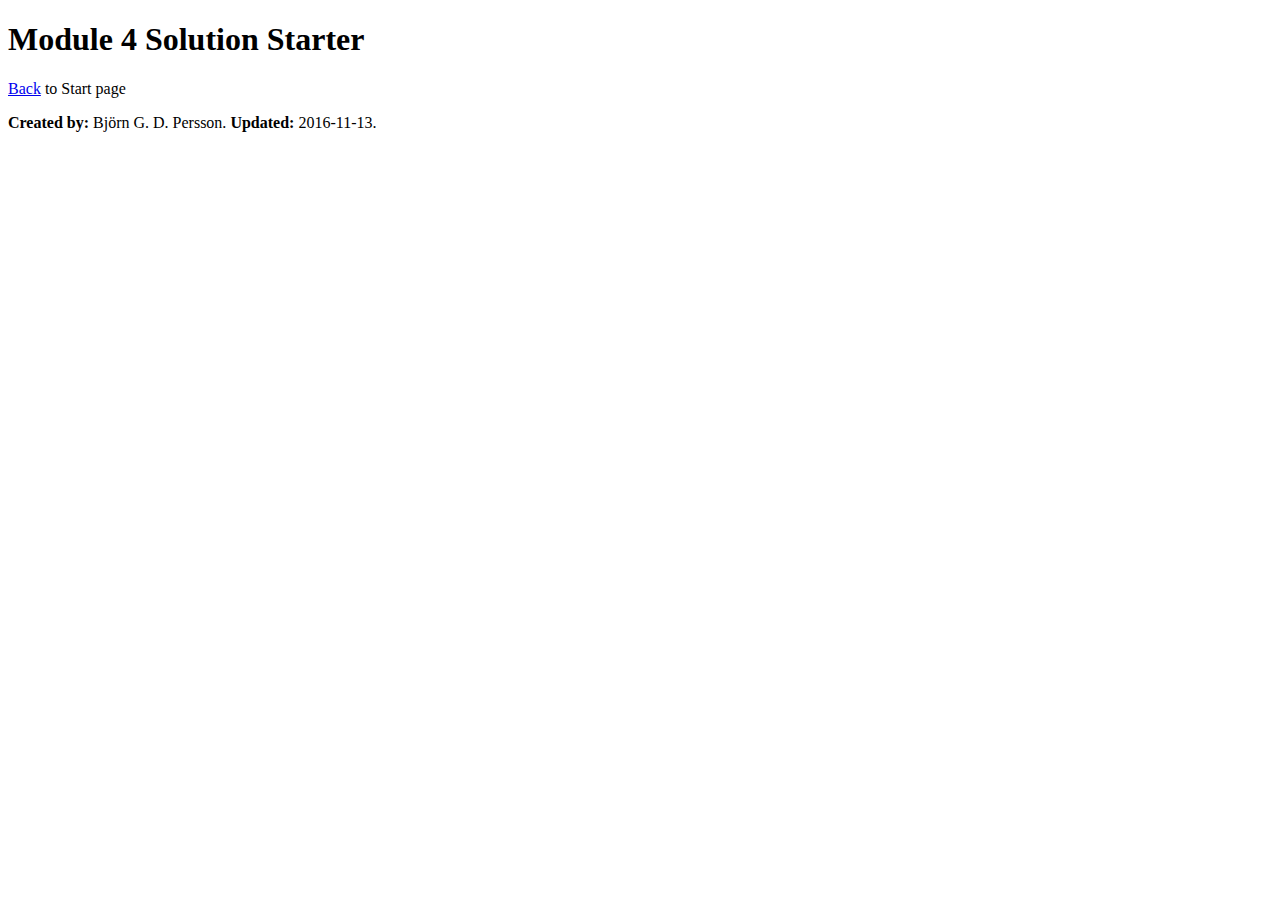
==== module4-solution/index.html @ 3e5f0805 "Preparation for assignment in module 4 + tests" ====
<!DOCTYPE html>
<html>
<head>
  <meta charset="utf-8">
  <title>Module 4 Solution Starter</title>
  <script>
    var names = []; // DO NOT REMOVE
  </script>
  <script src="js/SpeakHello.js"></script>
  <script src="js/SpeakGoodBye.js"></script>
  <script src="js/script.js"></script>
</head>
<body>
  <h1>Module 4 Solution Starter</h1>

  <footer>
    <p><a href="../">Back</a> to Start page</p>
    <p><b>Created by:</b> Bj&ouml;rn G. D. Persson. <b>Updated:</b> 2016-11-13.</p>
  </footer>
</body>
</html>
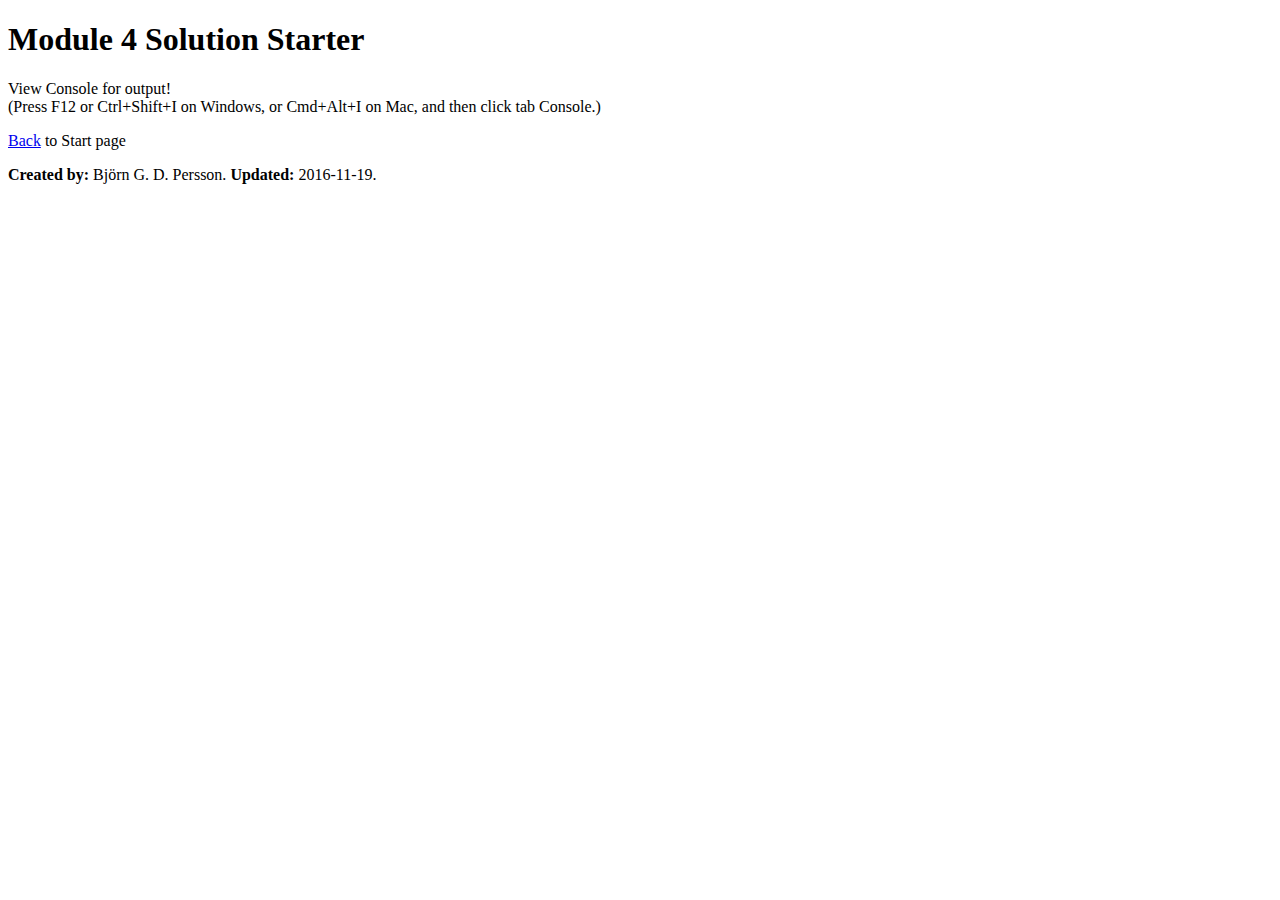
==== commit cc4cc522: "Added instruction in page for module 4" ====
--- a/module4-solution/index.html
+++ b/module4-solution/index.html
@@ -13,9 +13,13 @@
 <body>
   <h1>Module 4 Solution Starter</h1>
 
+  <p>View Console for output!<br>
+    (Press F12 or Ctrl+Shift+I on Windows, or Cmd+Alt+I on Mac, and then click
+    tab Console.)</p>
+
   <footer>
     <p><a href="../">Back</a> to Start page</p>
-    <p><b>Created by:</b> Bj&ouml;rn G. D. Persson. <b>Updated:</b> 2016-11-13.</p>
+    <p><b>Created by:</b> Bj&ouml;rn G. D. Persson. <b>Updated:</b> 2016-11-19.</p>
   </footer>
 </body>
 </html>
